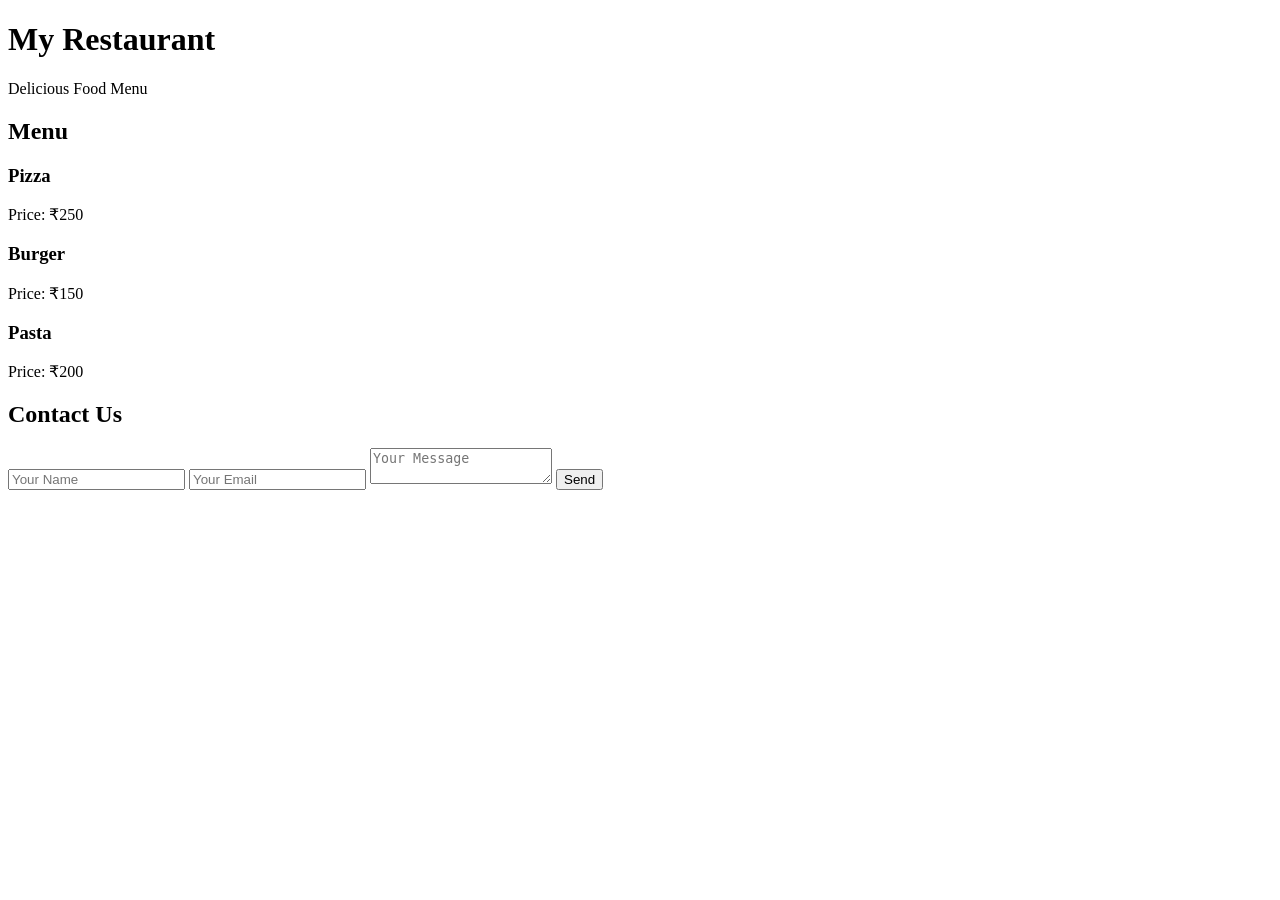
==== index.html @ 4decdabb "Rename restaurant-website/index.html to index.html" ====
<!DOCTYPE html>
<html lang="en">
<head>
    <meta charset="UTF-8">
    <title>Restaurant Menu</title>
    <link rel="stylesheet" href="styles.css">
</head>
<body>

    <header>
        <h1>My Restaurant</h1>
        <p>Delicious Food Menu</p>
    </header>

    <section class="menu">
        <h2>Menu</h2>

        <div class="item">
            <h3>Pizza</h3>
            <p>Price: ₹250</p>
        </div>

        <div class="item">
            <h3>Burger</h3>
            <p>Price: ₹150</p>
        </div>

        <div class="item">
            <h3>Pasta</h3>
            <p>Price: ₹200</p>
        </div>
    </section>

    <section class="contact">
        <h2>Contact Us</h2>

        <form id="contactForm">
            <input type="text" id="name" placeholder="Your Name" required>
            <input type="email" id="email" placeholder="Your Email" required>
            <textarea id="message" placeholder="Your Message"></textarea>
            <button type="submit">Send</button>
        </form>
    </section>

    <script src="script.js"></script>
</body>
</html>
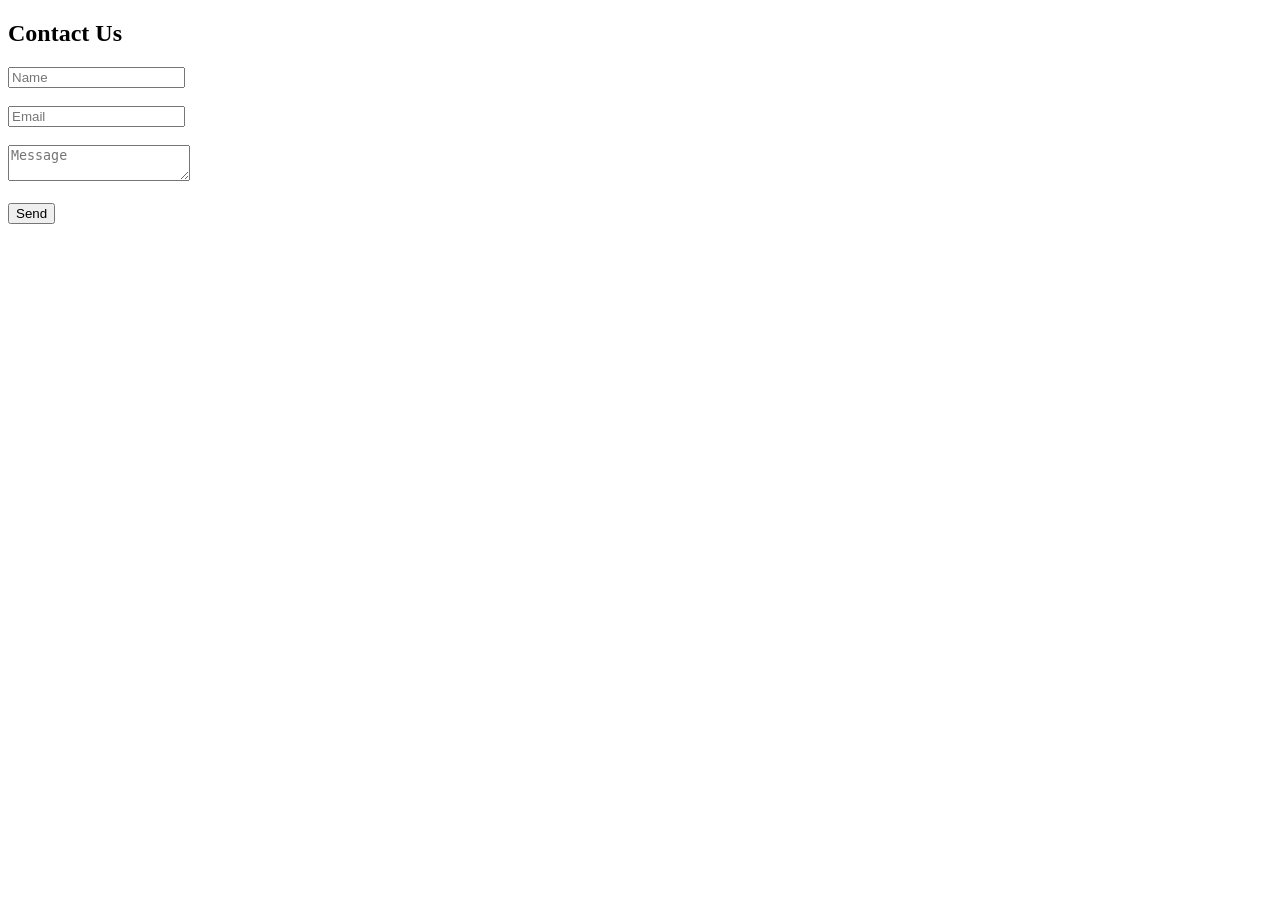
==== commit 48845582: "Update index.html" ====
--- a/index.html
+++ b/index.html
@@ -1,47 +1,20 @@
 <!DOCTYPE html>
-<html lang="en">
+<html>
 <head>
-    <meta charset="UTF-8">
-    <title>Restaurant Menu</title>
-    <link rel="stylesheet" href="styles.css">
+    <title>Restaurant Contact</title>
 </head>
 <body>
 
-    <header>
-        <h1>My Restaurant</h1>
-        <p>Delicious Food Menu</p>
-    </header>
+<h2>Contact Us</h2>
 
-    <section class="menu">
-        <h2>Menu</h2>
+<form id="contactForm">
+    <input type="text" id="name" placeholder="Name" required><br><br>
+    <input type="email" id="email" placeholder="Email" required><br><br>
+    <textarea id="message" placeholder="Message" required></textarea><br><br>
+    <button type="submit">Send</button>
+</form>
 
-        <div class="item">
-            <h3>Pizza</h3>
-            <p>Price: ₹250</p>
-        </div>
+<script src="script.js"></script>
 
-        <div class="item">
-            <h3>Burger</h3>
-            <p>Price: ₹150</p>
-        </div>
-
-        <div class="item">
-            <h3>Pasta</h3>
-            <p>Price: ₹200</p>
-        </div>
-    </section>
-
-    <section class="contact">
-        <h2>Contact Us</h2>
-
-        <form id="contactForm">
-            <input type="text" id="name" placeholder="Your Name" required>
-            <input type="email" id="email" placeholder="Your Email" required>
-            <textarea id="message" placeholder="Your Message"></textarea>
-            <button type="submit">Send</button>
-        </form>
-    </section>
-
-    <script src="script.js"></script>
 </body>
 </html>
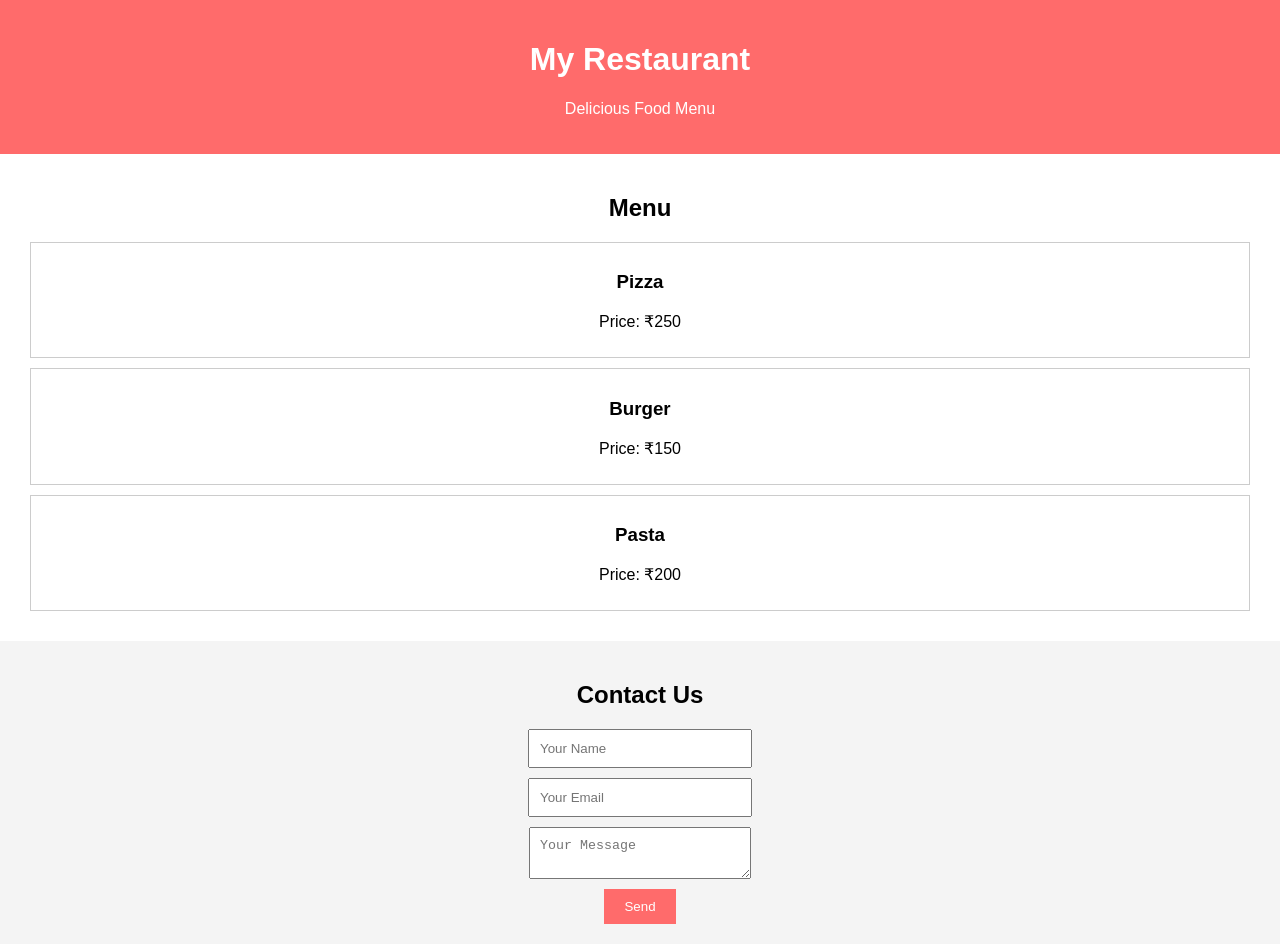
==== commit 46d8a6ac: "Update index.html" ====
--- a/index.html
+++ b/index.html
@@ -1,20 +1,47 @@
 <!DOCTYPE html>
-<html>
+<html lang="en">
 <head>
-    <title>Restaurant Contact</title>
+    <meta charset="UTF-8">
+    <title>Restaurant Menu</title>
+    <link rel="stylesheet" href="styles.css">
 </head>
 <body>
 
-<h2>Contact Us</h2>
+    <header>
+        <h1>My Restaurant</h1>
+        <p>Delicious Food Menu</p>
+    </header>
 
-<form id="contactForm">
-    <input type="text" id="name" placeholder="Name" required><br><br>
-    <input type="email" id="email" placeholder="Email" required><br><br>
-    <textarea id="message" placeholder="Message" required></textarea><br><br>
-    <button type="submit">Send</button>
-</form>
+    <section class="menu">
+        <h2>Menu</h2>
 
-<script src="script.js"></script>
+        <div class="item">
+            <h3>Pizza</h3>
+            <p>Price: ₹250</p>
+        </div>
 
+        <div class="item">
+            <h3>Burger</h3>
+            <p>Price: ₹150</p>
+        </div>
+
+        <div class="item">
+            <h3>Pasta</h3>
+            <p>Price: ₹200</p>
+        </div>
+    </section>
+
+    <section class="contact">
+        <h2>Contact Us</h2>
+
+        <form id="contactForm">
+            <input type="text" id="name" placeholder="Your Name" required>
+            <input type="email" id="email" placeholder="Your Email" required>
+            <textarea id="message" placeholder="Your Message"></textarea>
+            <button type="submit">Send</button>
+        </form>
+    </section>
+
+    <script src="script.js"></script>
 </body>
 </html>
--- a/styles.css
+++ b/styles.css
@@ -0,0 +1,41 @@
+body {
+    font-family: Arial;
+    margin: 0;
+    padding: 0;
+    text-align: center;
+}
+
+header {
+    background-color: #ff6b6b;
+    color: white;
+    padding: 20px;
+}
+
+.menu {
+    padding: 20px;
+}
+
+.item {
+    border: 1px solid #ccc;
+    margin: 10px;
+    padding: 10px;
+}
+
+.contact {
+    background-color: #f4f4f4;
+    padding: 20px;
+}
+
+input, textarea {
+    display: block;
+    margin: 10px auto;
+    padding: 10px;
+    width: 200px;
+}
+
+button {
+    padding: 10px 20px;
+    background-color: #ff6b6b;
+    color: white;
+    border: none;
+}
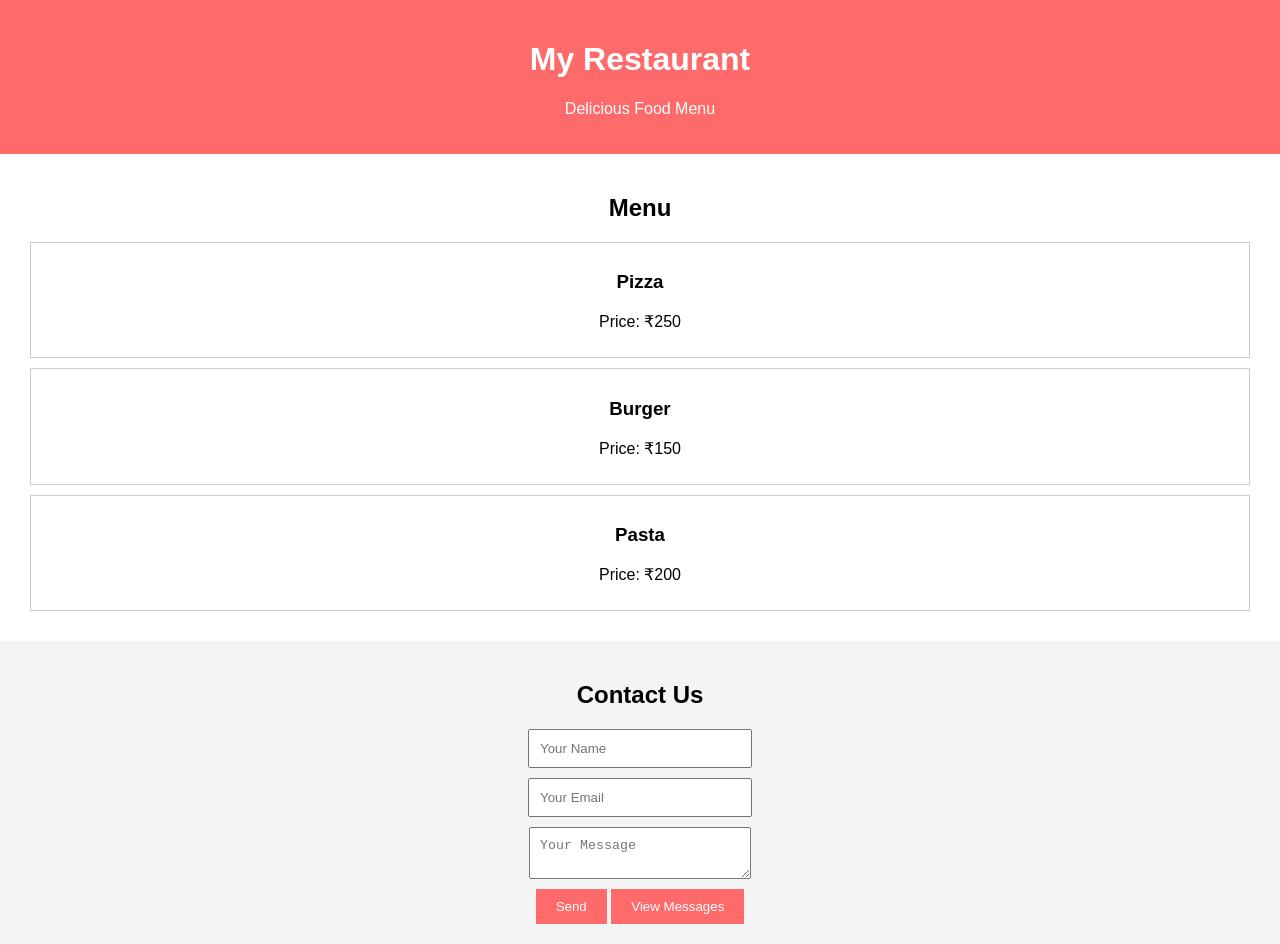
==== commit 271aa667: "Update index.html" ====
--- a/index.html
+++ b/index.html
@@ -39,6 +39,8 @@
             <input type="email" id="email" placeholder="Your Email" required>
             <textarea id="message" placeholder="Your Message"></textarea>
             <button type="submit">Send</button>
+            <button onclick="loadContacts()">View Messages</button>
+<div id="messages"></div>
         </form>
     </section>
 
